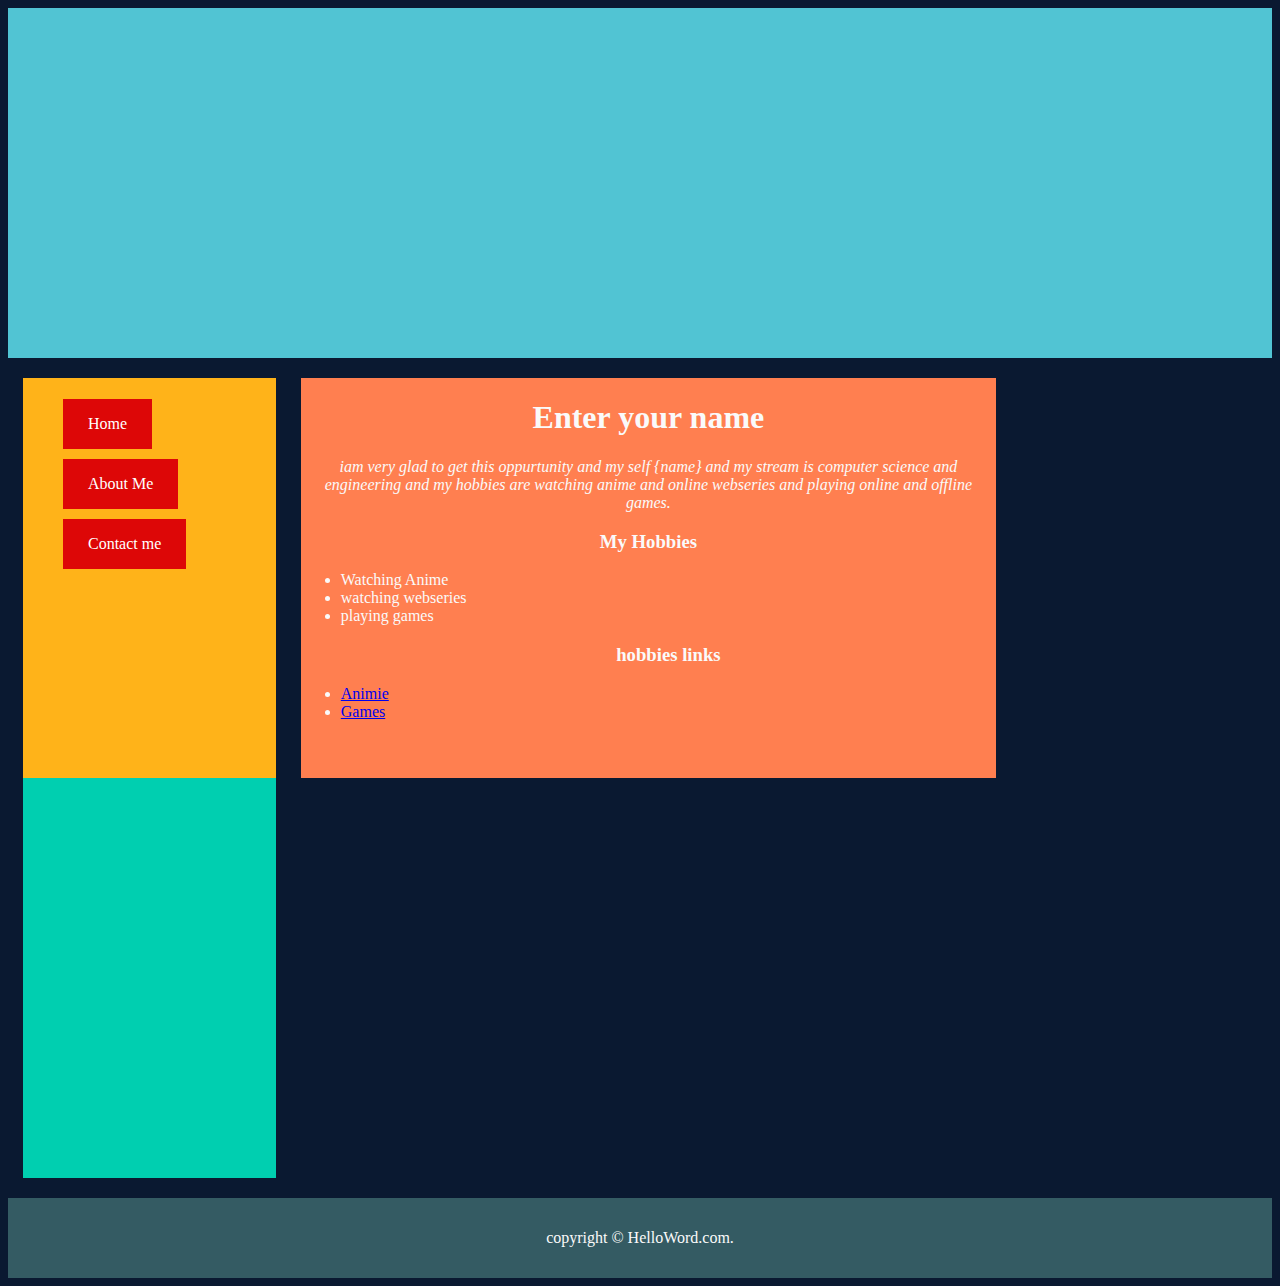
==== About Me.html @ 0737d0fa "first commit" ====
<!DOCTYPE html>
<html lang="en">

<head>
    <meta charset="UTF-8">
    <meta http-equiv="X-UA-Compatible" content="IE=edge">
    <meta name="viewport" content="width=device-width, initial-scale=1.0">
    <link rel="stylesheet" href="styles/about.css">
    <title>About Me</title>
</head>

<body>
    <div class="header">
        <header>
            
        </header>
    </div>
    <section>
        <div class="row">
            <div class="nav">
                <nav>
                    <ul>
                        <li><a href="Home.html">Home</a></li>
                        <li><a href="About Me.html">About Me</a></li>
                        <li><a href="Contact Me.html">Contact me</a></li>
                    </ul>
                </nav>
            </div>
            <div class="main">
                <h1>Enter your name</h1>
                <p><i>iam very glad to get this oppurtunity and my self {name} and my stream is computer science and
                        engineering and my hobbies are watching anime and online webseries and playing online and
                        offline games.</i></p>
                <h3>My Hobbies</h3>
                <ul>
                    <li>Watching Anime</li>
                    <li>watching webseries</li>
                    <li>playing games</li>
                    <h3>hobbies links</h3>
                    <li><a href="https://animixplay.to">Animie</a></li>
                    <li><a href="https://www.callofduty.com">Games</a></li>
                </ul>
            </div>
            <div class="aside">

            </div>
    </section>

    </div>
    <div class="footer">
        <footer>
            <p>copyright &copy; HelloWord.com.</p>
        </footer>
    </div>
</body>

</html>
---- styles/about.css ----
* {
    box-sizing: border-box;
}

body {
    font-family:cursive;
    color:rgb(250, 250, 250);
    background-color: #0A1931;
}

.header {
    margin: 0;
    margin-bottom: 20px;
    width: 100%;
    height: 350px;
    background-color: #51C4D3;
}

.row:after {
    content: "";
    display: table;
    clear: both;
}

.nav {
    margin: 0;
    margin-left: 15px;
    margin-right: 10px;
    width: 20%;
    height: 400px;
    float: left;
    background-color: #FFB319;
}

.nav h1, p {
    text-align: center;
}

.nav nav ul {
    list-style-type: none;
    line-height: 60px;
}

.nav nav ul li a:link, a:visited{
    background-color: #dd0707;
    color: white;
    padding: 15px 25px;
    text-align: center;
    text-decoration: none;
    display: inline-block;
    line-height: 20px;
}

.nav nav ul li a:hover, a:active{
    color: white;
    background-color: green;
}

.main {
    margin: 0;
    margin-left: 15px;
    margin-right: 10px;
    width: 55%;
    height: 400px;
    float: left;
    background-color: coral;
}

.main h1, h3 {
    text-align: center;
}

.aside {
    margin: 0;
    margin-right: 10px;
    margin-left:15px;
    float: left;
    width: 20%;
    height:400px;
    background-color: rgb(0, 207, 176);
}

.footer {
    width: 100%;
    margin-top: 20px;
    height: 80px;
    background-color: #345B63;
    clear: both;
}

.footer footer p {
    text-align: center;
    line-height: 80px;
}
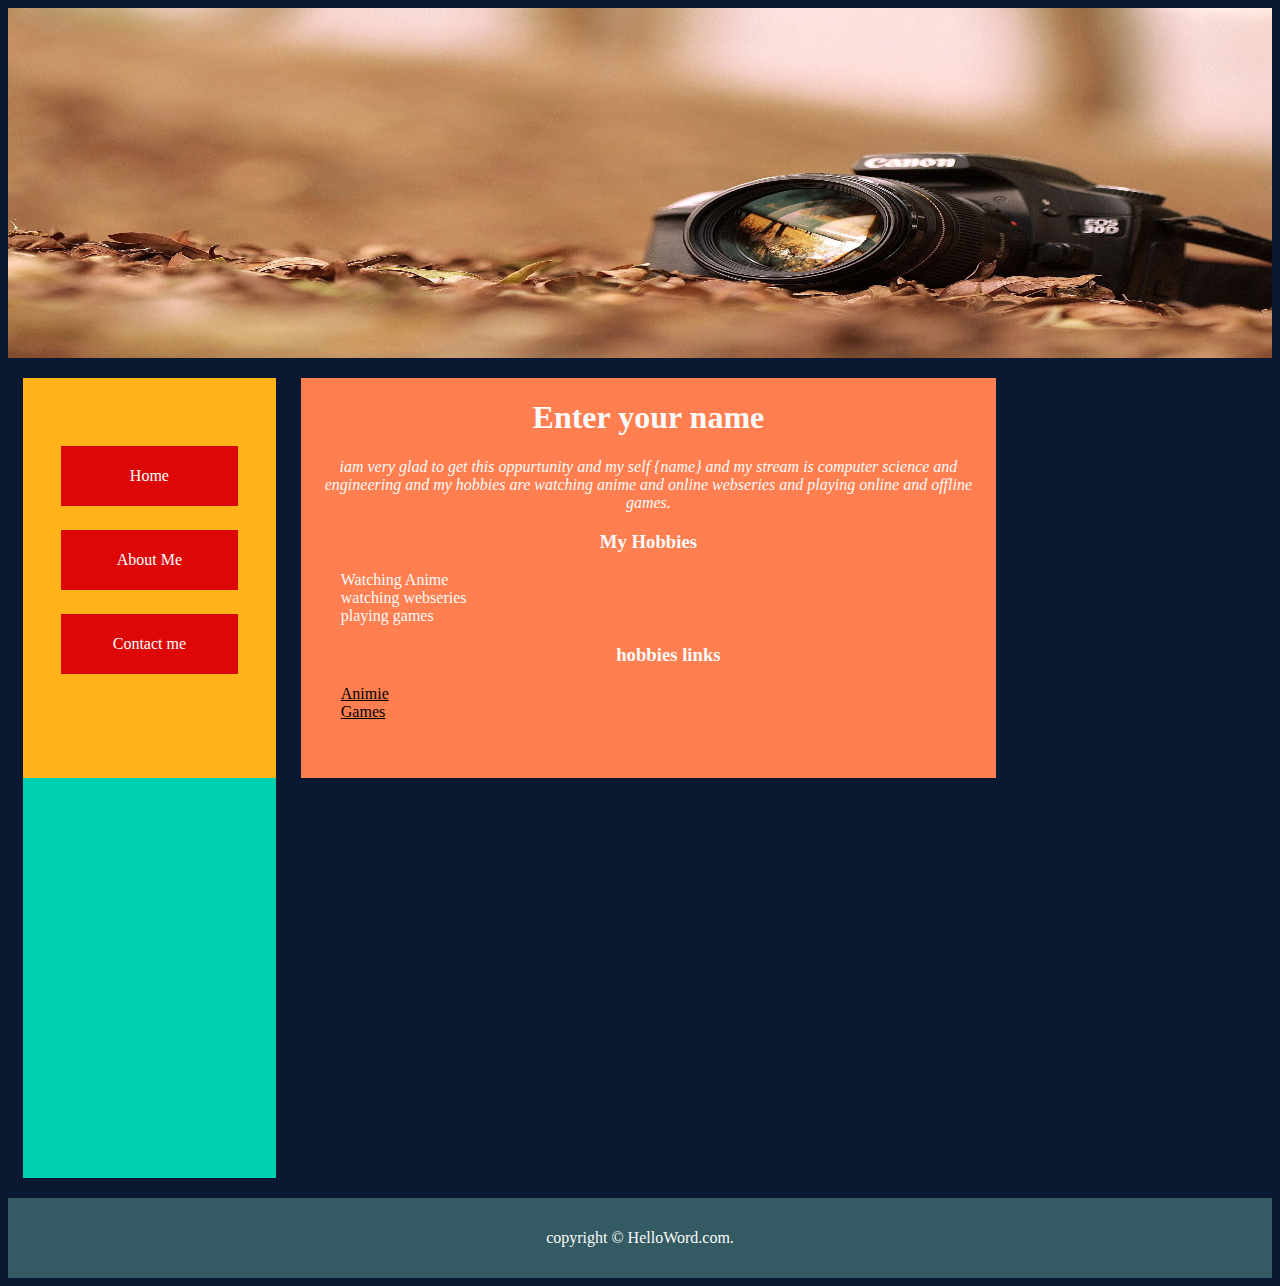
==== commit c04f3f56: "changed some css file properties" ====
--- a/About Me.html
+++ b/About Me.html
@@ -5,7 +5,7 @@
     <meta charset="UTF-8">
     <meta http-equiv="X-UA-Compatible" content="IE=edge">
     <meta name="viewport" content="width=device-width, initial-scale=1.0">
-    <link rel="stylesheet" href="styles/about.css">
+    <link rel="stylesheet" href="styles/styles.css">
     <title>About Me</title>
 </head>
 
--- a/styles/styles.css
+++ b/styles/styles.css
@@ -0,0 +1,155 @@
+* {
+    box-sizing: border-box;
+}
+
+body {
+    font-family:cursive;
+    color:rgb(250, 250, 250);
+    background-color: #0A1931;
+}
+
+.header header{
+    margin: 0;
+    margin-bottom: 20px;
+    width: 100%;
+    height: 350px;
+    background-image: url('dslr.jpg');
+    background-position: center;
+    background-size: 100% 100%;
+}
+
+.row:after {
+    content: "";
+    display: table;
+    clear: both;
+}
+
+.nav {
+    margin: 0;
+    margin-left: 15px;
+    margin-right: 10px;
+    width: 20%;
+    float: left;
+    height: 400px;
+    background-color: #FFB319;
+}
+
+.nav h1 {
+    text-align: center;
+}
+
+.nav ul {
+    list-style-type: none;
+    margin: 0;
+    padding: 0;
+    margin-top: 60px;
+
+}
+
+.nav li {
+    padding: 8px;
+    margin-bottom: 8px;
+    text-align: center;
+}
+
+.nav nav  a:link, a:visited{
+    background-color: #dd0707;
+    color: white;
+    padding: 15px 25px;
+    text-align: center;
+    text-decoration: none;
+    display: inline-block;
+    width: 75%;
+    line-height: 30px;
+}
+
+.nav nav ul li a:hover, a:active{
+    color: white;
+    background-color: green;
+}
+
+.main {
+    margin: 0;
+    margin-left: 15px;
+    margin-right: 10px;
+    width: 55%;
+    height: 400px;
+    float: left;
+    background-color: coral;
+    text-align: center;
+}
+
+.main ul {
+    text-align: left;
+}
+.main li {
+    list-style-type: none;
+}
+
+.main h3 {
+    text-align: center;
+}
+
+.main li a {
+    color: black;
+}
+
+.main form {
+    text-align: left;
+}
+
+.main video {
+    padding: 0;
+    width: 40%;
+    padding: 10px;
+}
+
+.aside {
+    margin: 0;
+    margin-right: 10px;
+    margin-left:15px;
+    float: left;
+    width: 20%;
+    height:400px;
+    background-color: rgb(0, 207, 176);
+    text-align: center;
+}
+
+.aside ul {
+    list-style-type: none;
+    margin: 0;
+    padding: 0;
+    margin-top: 30px;
+}
+
+.aside li {
+    padding: 8px;
+}
+.aside a:link, a:visited {
+    background-color: #dd0707;
+    color: white;
+    text-align: center;
+    text-decoration: none;
+    display: inline-block;
+    width: 50%;
+    line-height: 20px;
+    padding: 15px 35px;
+}
+
+.aside ul li a:hover, a:active {
+    color: white;
+    background-color: green;
+    padding: 10px 25px;
+}
+.footer {
+    width: 100%;
+    margin-top: 20px;
+    height: 80px;
+    background-color: #345B63;
+    clear: both;
+}
+
+.footer footer p {
+    text-align: center;
+    line-height: 80px;
+}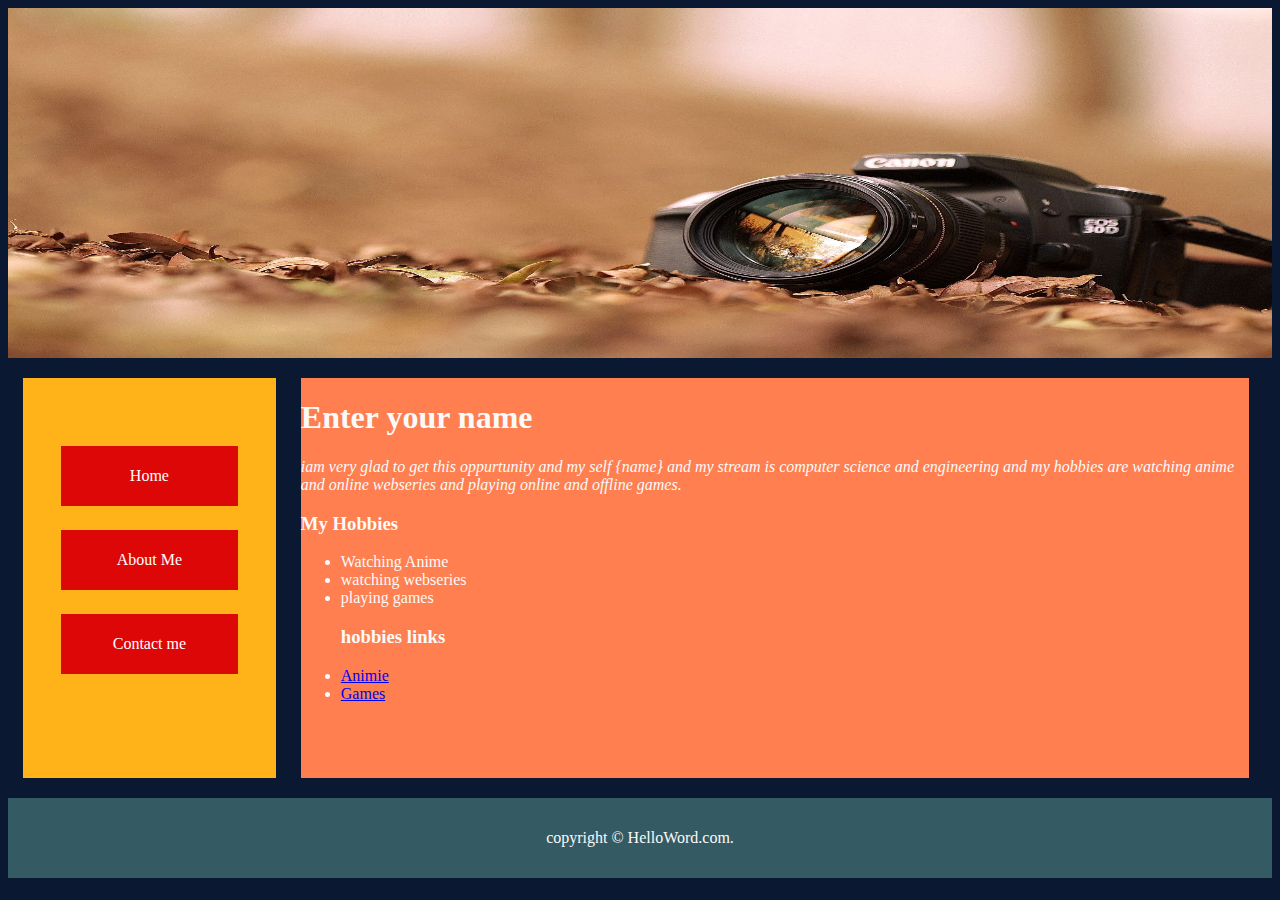
==== commit e15cf42e: "changes in contact and about" ====
--- a/About Me.html
+++ b/About Me.html
@@ -12,7 +12,7 @@
 <body>
     <div class="header">
         <header>
-            
+
         </header>
     </div>
     <section>
@@ -26,7 +26,7 @@
                     </ul>
                 </nav>
             </div>
-            <div class="main">
+            <div class="main_about">
                 <h1>Enter your name</h1>
                 <p><i>iam very glad to get this oppurtunity and my self {name} and my stream is computer science and
                         engineering and my hobbies are watching anime and online webseries and playing online and
@@ -41,9 +41,6 @@
                     <li><a href="https://www.callofduty.com">Games</a></li>
                 </ul>
             </div>
-            <div class="aside">
-
-            </div>
     </section>
 
     </div>
--- a/styles/styles.css
+++ b/styles/styles.css
@@ -22,6 +22,11 @@
     content: "";
     display: table;
     clear: both;
+}
+
+.row {
+    display: flex;
+    flex-direction: row;
 }
 
 .nav {
@@ -152,4 +157,14 @@
 .footer footer p {
     text-align: center;
     line-height: 80px;
+}
+
+.main_about {
+    width: 75%;
+    height: 400px;
+    background-color: coral;
+    float: left;
+    margin: 0;
+    margin-right: 10px;
+    margin-left: 15px;
 }